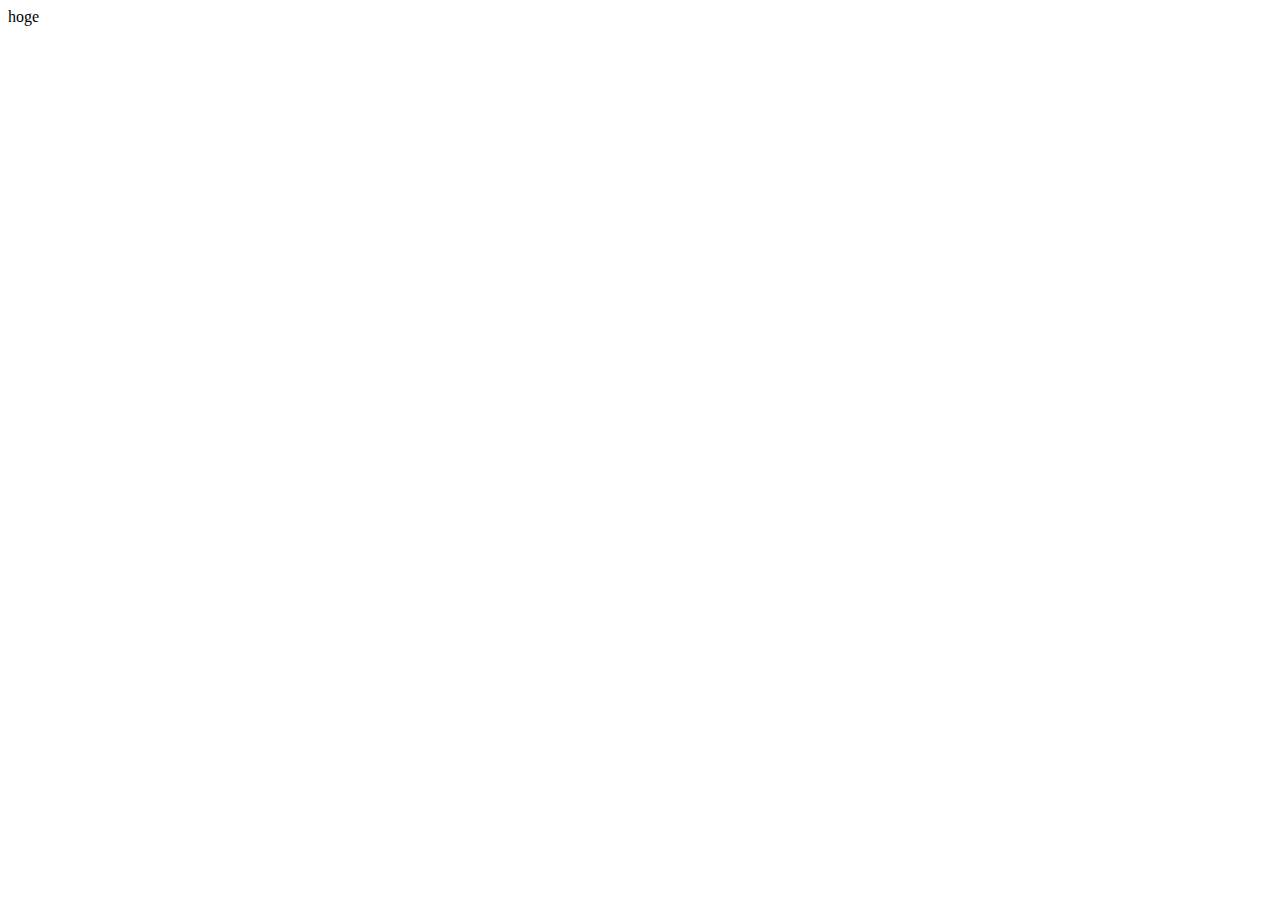
==== index.html @ 5f7d1c74 "index.htmlを追加。" ====
<!DOCTYPE html PUBLIC "-//W3C//DTD HTML 4.01//EN" "http://www.w3.org/TR/html4/strict.dtd">
<html>
<head>
<meta http-equiv="Content-Type" content="text/html; charset=utf-8">
<meta http-equiv="Content-Style-Type" content="text/css">
<title>index</title>
</head>
<body>

hoge

</body>
</html>
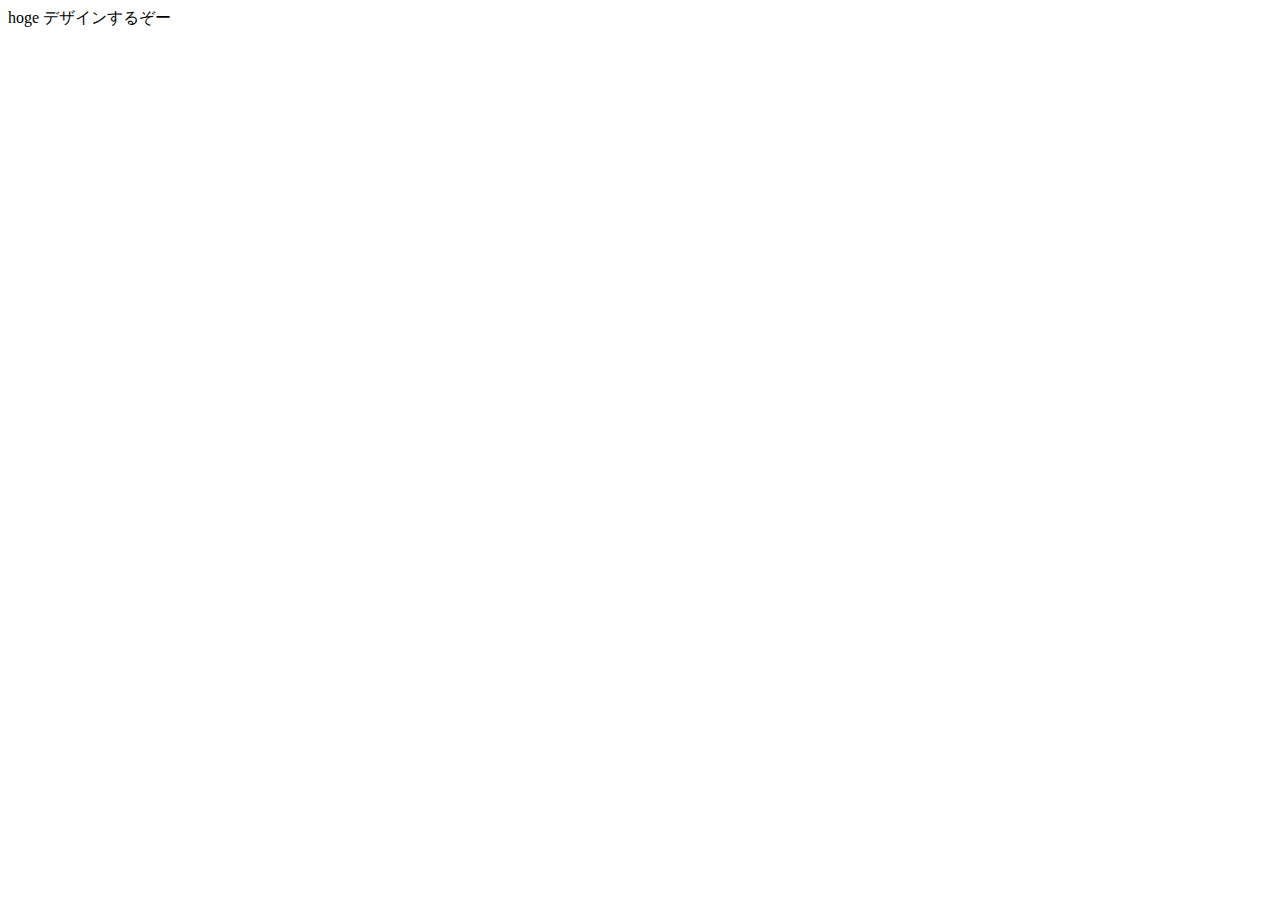
==== commit 4f158eb4: "indexを更新" ====
--- a/index.html
+++ b/index.html
@@ -8,6 +8,7 @@
 <body>
 
 hoge
+デザインするぞー
 
 </body>
 </html>
